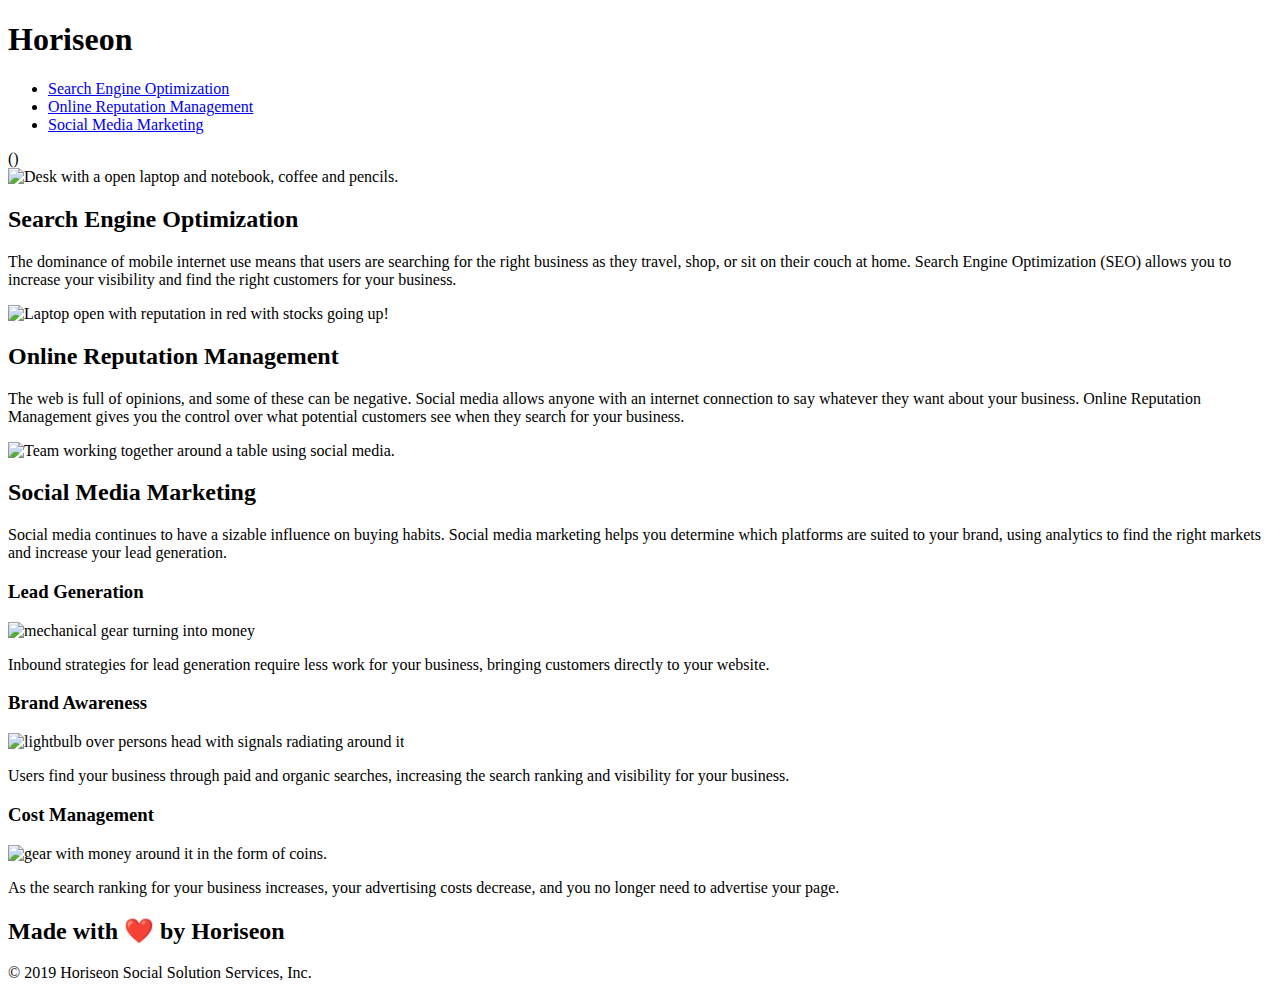
==== index.html @ a9245a3f "Re-adding index.html" ====
<!DOCTYPE html>
<html lang="en-us">

<head>
    <meta charset="UTF-8" />
    <link rel="stylesheet" href="./assets/css/style.css">
    <title>Horiseon Social Solution Services</title>
</head>
 
<body>
    <div class="header">
        <h1>Hori<span class="seo">seo</span>n</h1>
        <div>
            <ul>
                <li>
                    <a href="#search-engine-optimization">Search Engine Optimization</a>
                </li>
                <li>
                    <a href="#online-reputation-management">Online Reputation Management</a>
                </li>
                <li>
                    <a href="#social-media-marketing">Social Media Marketing</a>
                </li>
            </ul>
        </div>
    </div>()
    <div class="hero"></div>
    <div class="content">
        <div id="search-engine-optimization">
            <img src="./assets/images/search-engine-optimization.jpg" class="float-left" alt="Desk with a open laptop and notebook, coffee and pencils."/>
            <h2>Search Engine Optimization</h2>
            <p>
                The dominance of mobile internet use means that users are searching for the right business as they travel, shop, or sit on their couch at home. Search Engine Optimization (SEO) allows you to increase your visibility and find the right customers for your business.
            </p>
        </div>
        <div id="online-reputation-management">
            <img src="./assets/images/online-reputation-management.jpg" class="float-right" alt="Laptop open with reputation in red with stocks going up!"/>
            <h2>Online Reputation Management</h2>
            <p>
                The web is full of opinions, and some of these can be negative. Social media allows anyone with an internet connection to say whatever they want about your business. Online Reputation Management gives you the control over what potential customers see when they search for your business.
            </p>
        </div>
        <div id="social-media-marketing">
            <img src="./assets/images/social-media-marketing.jpg" class="float-left" alt ="Team working together around a table using social media."/>
            <h2>Social Media Marketing</h2>
            <p>
                Social media continues to have a sizable influence on buying habits. Social media marketing helps you determine which platforms are suited to your brand, using analytics to find the right markets and increase your lead generation.
            </p>
        </div>
    </div>
    <div class="benefits">
        <div>
            <h3>Lead Generation</h3>
            <img src="./assets/images/lead-generation.png" alt="mechanical gear turning into money"/>
            <p>
                Inbound strategies for lead generation require less work for your business, bringing customers directly to your website.
            </p>
        </div>
        <div>
            <h3>Brand Awareness</h3>
            <img src="./assets/images/brand-awareness.png" alt="lightbulb over persons head with signals radiating around it"/>
            <p>
                Users find your business through paid and organic searches, increasing the search ranking and visibility for your business.
            </p>
        </div>
        <div>
            <h3>Cost Management</h3>
            <img src="./assets/images/cost-management.png" alt="gear with money around it in the form of coins."/>
            <p>
                As the search ranking for your business increases, your advertising costs decrease, and you no longer need to advertise your page.
            </p>
        </div>
    </div>
    <div class="footer">
        <h2>Made with ❤️️ by Horiseon</h2>
        <p>
            &copy; 2019 Horiseon Social Solution Services, Inc.
        </p>
    </div>
</body>

</html>
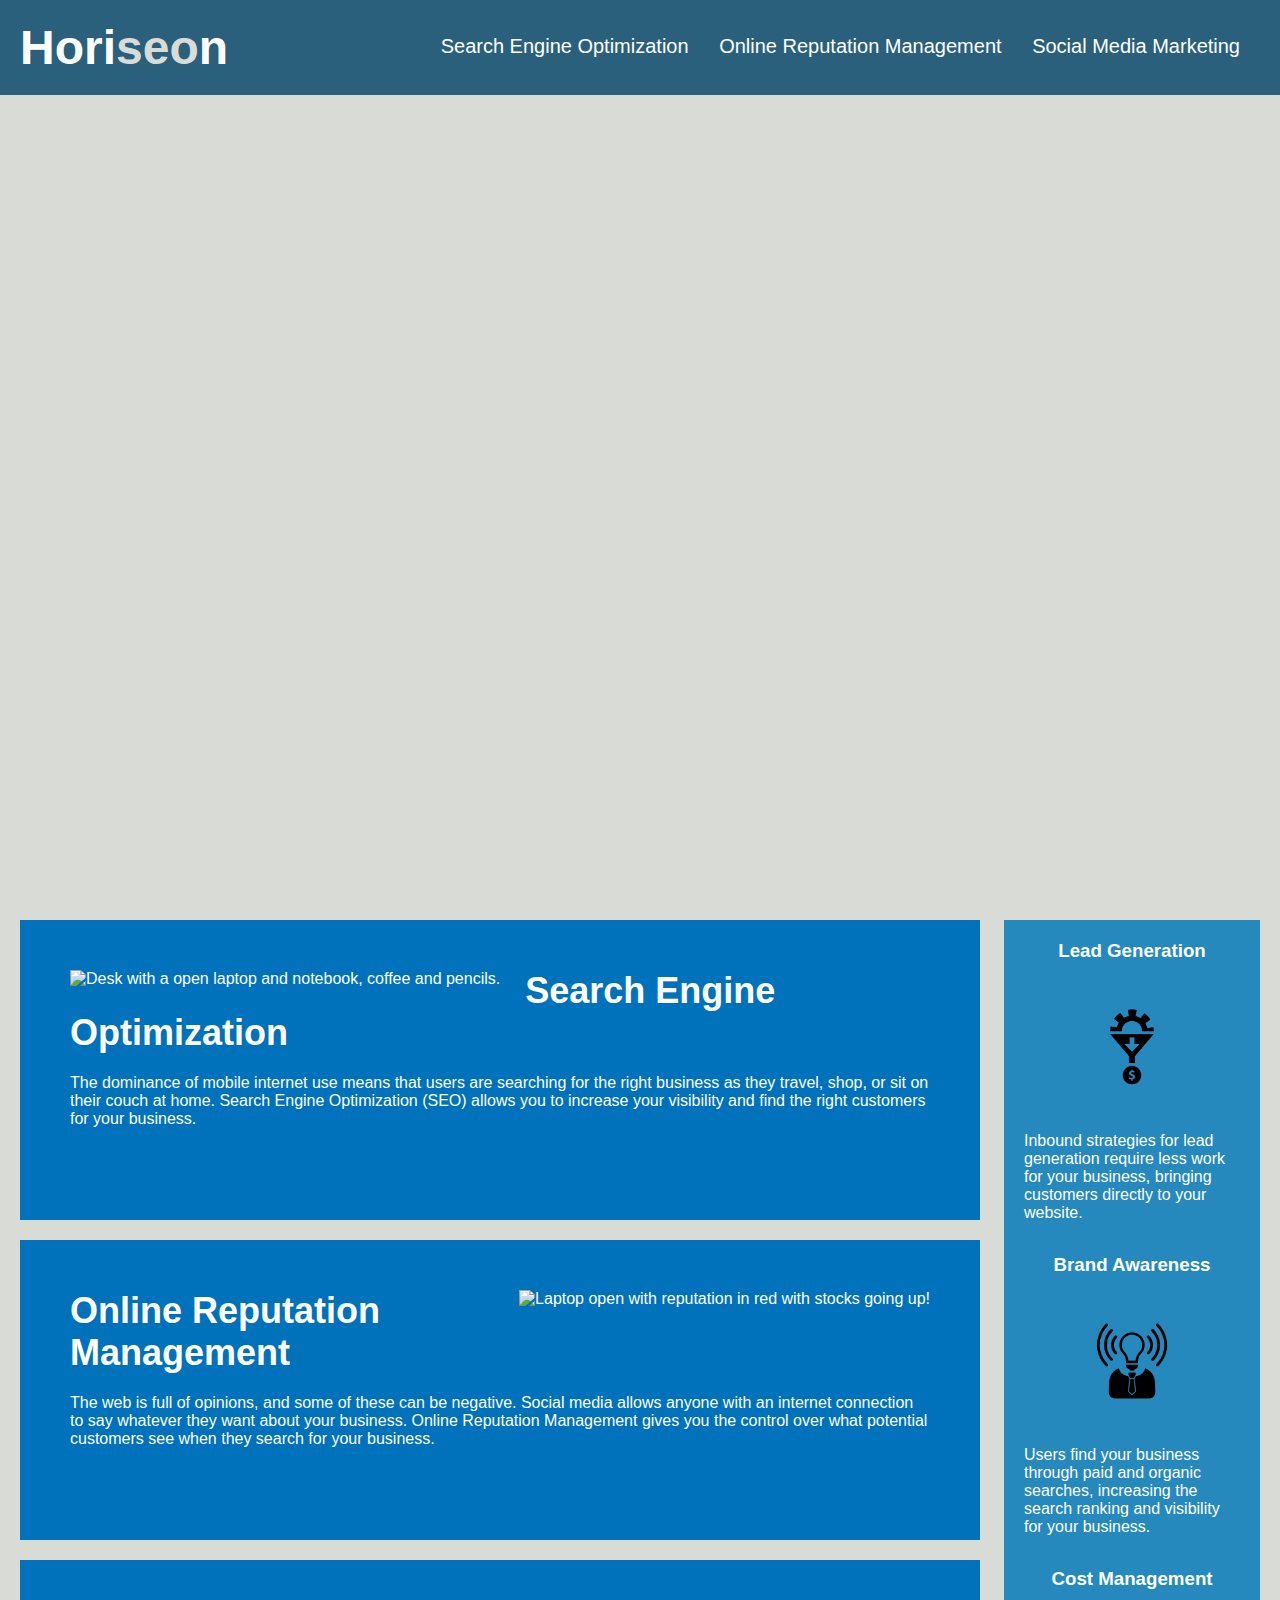
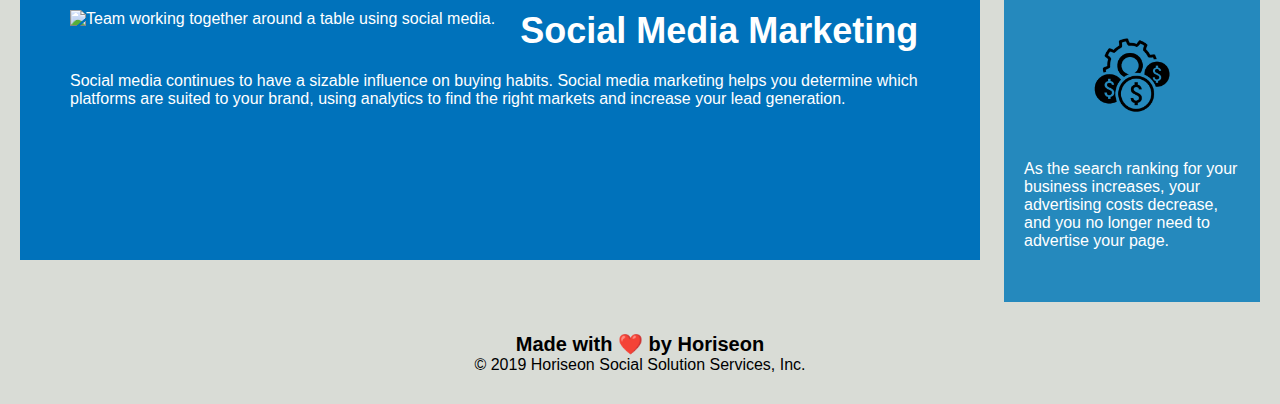
==== commit 3c1599b9: "cleaned up div's" ====
--- a/index.html
+++ b/index.html
@@ -23,8 +23,8 @@
                 </li>
             </ul>
         </div>
-    </div>()
-    <div class="hero"></div>
+   </div>
+ <div class="hero"></div>
     <div class="content">
         <div id="search-engine-optimization">
             <img src="./assets/images/search-engine-optimization.jpg" class="float-left" alt="Desk with a open laptop and notebook, coffee and pencils."/>
--- a/assets/css/style.css
+++ b/assets/css/style.css
@@ -0,0 +1,129 @@
+* {
+    box-sizing: border-box;
+    padding: 0;
+    margin: 0;
+}
+
+body {
+    background-color: #d9dcd6;
+}
+
+.header {
+    padding: 20px;
+    font-family: 'Trebuchet MS', 'Lucida Sans Unicode', 'Lucida Grande', 'Lucida Sans', Arial, sans-serif;
+    background-color: #2a607c;
+    color: #ffffff;
+}
+
+.header h1 {
+    display: inline-block;
+    font-size: 48px;
+}
+/* changes color of horiseon "seo" letters */ 
+.header h1 .seo {
+    color: #d9dcd6;
+}
+
+.header div {
+    padding-top: 15px;
+    margin-right: 20px;
+    float: right;
+    font-family: 'Gill Sans', 'Gill Sans MT', Calibri, 'Trebuchet MS', sans-serif;
+    font-size: 20px;
+}
+
+.header div ul {
+    list-style-type: none;
+}
+
+.header div ul li {
+    display: inline-block;
+    margin-left: 25px;
+}
+
+a {
+    color: #ffffff;
+    text-decoration: none;
+}
+
+p {
+    font-size: 16px;
+}
+/* adds hero image to html hero class with relitive image pathing*/ 
+.hero {
+    height: 800px;
+    width: 100%;
+    margin-bottom: 25px;
+    background-image: url("../images/digital-marketing-meeting.jpg");
+    background-size: cover;
+    background-position: center;
+}
+/* used to float like to left */ 
+.float-left {
+    float: left;
+    margin-right: 25px;
+}
+/* used to float like to right */ 
+.float-right {
+    float: right;
+    margin-left: 25px;
+}
+/* made for all the content to get rid of redundent code */ 
+.content {
+    width: 75%;
+    display: inline-block;
+    margin-left: 20px;
+}
+/* made to get rid of redundent code in benefits section */ 
+.benefits {
+    margin-right: 20px;
+    padding: 20px;
+    clear: both;
+    float: right;
+    width: 20%;
+    height: 100%;
+    font-family: 'Gill Sans', 'Gill Sans MT', Calibri, 'Trebuchet MS', sans-serif;
+    background-color: #2589bd;
+}
+
+.benefits div {
+    margin-bottom: 32px;
+    color: #ffffff;
+}
+
+.benefits h3 {
+    margin-bottom: 10px;
+    text-align: center;
+}
+
+.benefits img {
+    display: block;
+    margin: 10px auto;
+    max-width: 150px;
+}
+
+.content div {
+    margin-bottom: 20px;
+    padding: 50px;
+    height: 300px;
+    font-family: 'Gill Sans', 'Gill Sans MT', Calibri, 'Trebuchet MS', sans-serif;
+    background-color: #0072bb;
+    color: #ffffff;
+}
+.content img {
+    max-height: 200px;
+}
+.content h2 {
+    margin-bottom: 20px;
+    font-size: 36px;
+}
+.footer {
+    padding: 30px;
+    clear: both;
+    font-family: 'Trebuchet MS', 'Lucida Sans Unicode', 'Lucida Grande', 'Lucida Sans', Arial, sans-serif;
+    text-align: center;
+}
+
+.footer h2 {
+    font-size: 20px;
+}
